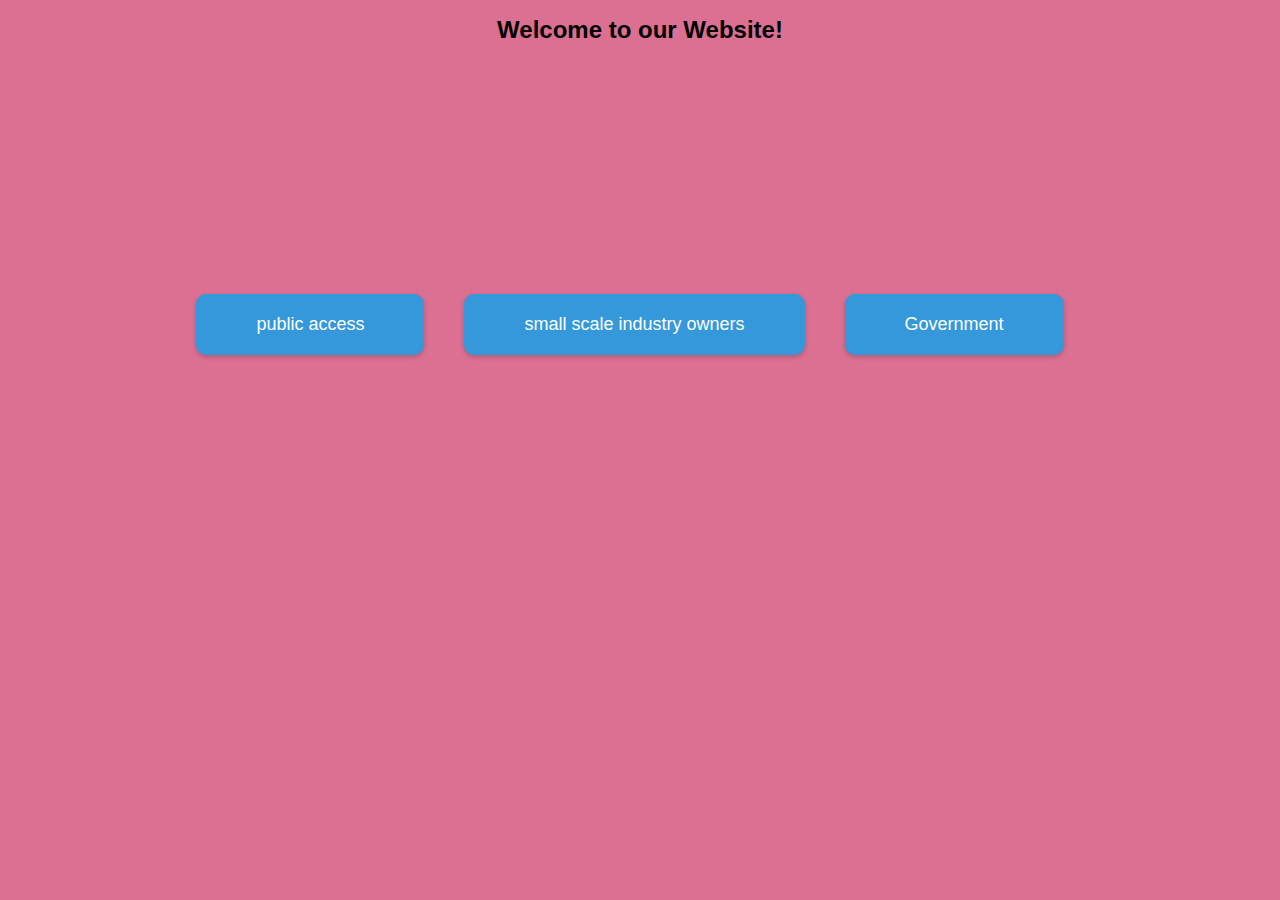
==== index.html @ 120185cb "Add files via upload" ====
<!DOCTYPE html>
<html lang="en">
<head>
    <meta charset="UTF-8">
    <meta name="viewport" content="width=device-width, initial-scale=1.0">
    <title>Neat Webpage with Buttons</title>
    <link rel="stylesheet" href="har.css">

</head>
<body>
    <div class="container">
        <h1>Welcome to our Website!</h1>
        <div class="button-container">
            <a href="index1.html" class="button">public access</a>
            <a href="smallscale.html" class="button">small scale industry owners</a>
            <a href="govt.html" class="button">Government</a>
        </div>
        
    </div>
    <div id="google_translate_element"></div>
    <script type="text/javascript">
        function googleTranslateElementInit() {
            new google.translate.TranslateElement({
                pageLanguage: 'en', // Source language of your website (English in this case)
                includedLanguages: 'en,te,ta,be,hi', // Languages you want to include for translation (Spanish, French, German)
                layout: google.translate.TranslateElement.InlineLayout.SIMPLE
            }, 'google_translate_element');
        }
    </script>
    <script type="text/javascript" src="https://translate.google.com/translate_a/element.js?cb=googleTranslateElementInit"></script>

</body>
</html>
---- har.css ----
body {
    margin: 0;
    padding: 0;
    font-family: Arial, sans-serif;
    background-color: #f0f0f0;
    
    background-size: cover;
    background-repeat: no-repeat;
    background-position: center;
    background-color: palevioletred;
    text-align: center;
}


.top-button-container {
    display: flex;
    justify-content: center;
    margin-top: 20px;
}

.top-button {
    display: inline-block;
    padding: 30px 60px;
    background-color: #3498db;
    color: #fff;
    text-decoration: none;
    font-size: 16px;
    border-radius: 10px;
    margin: 0 40px;
    box-shadow: 0 2px 5px rgba(0, 0, 0, 0.2);
    transition: transform 0.2s, box-shadow 0.2s;
}

.top-button:hover {
    transform: translateY(-3px);
    box-shadow: 0 5px 10px rgba(0, 0, 0, 0.3);
}
h1 {
    text-align: center;
    font-size: 24px;
}

.button-container {
    display: flex;
    justify-content: center;
    margin-top: 250px;


}

.button {
    display: inline-block;
    padding: 20px 60px;
    background-color: #3498db;
    color: #fff;
    text-decoration: none;
    font-size: 18px;
    border-radius: 10px;
    margin: 0 10px;
    box-shadow: 0 2px 5px rgba(0, 0, 0, 0.2);
    transition: transform 0.2s, box-shadow 0.2s;
    margin-right: 30px;
}

.button:hover {
    transform: translateY(-5px);
    box-shadow: 0 8px 15px rgba(0, 0, 0, 0.3);
}

p {
    margin-top: 30px;
}

/* Additional CSS to make the background fixed */
body {
    background-attachment: fixed;
}
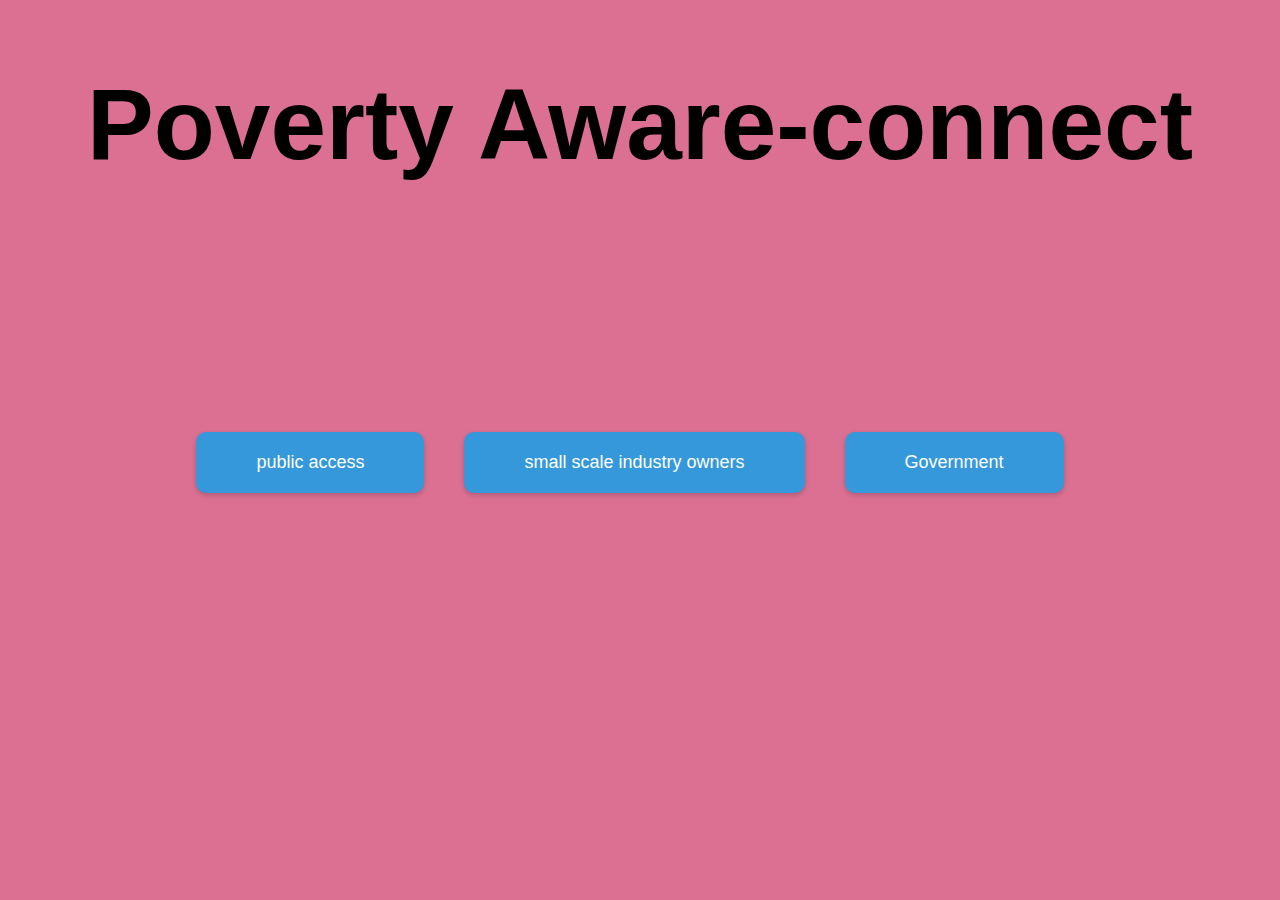
==== commit 4139877c: "Add files via upload" ====
--- a/index.html
+++ b/index.html
@@ -9,7 +9,7 @@
 </head>
 <body>
     <div class="container">
-        <h1>Welcome to our Website!</h1>
+        <h1 style="font-size: 100px;">Poverty Aware-connect</h1>
         <div class="button-container">
             <a href="index1.html" class="button">public access</a>
             <a href="smallscale.html" class="button">small scale industry owners</a>
